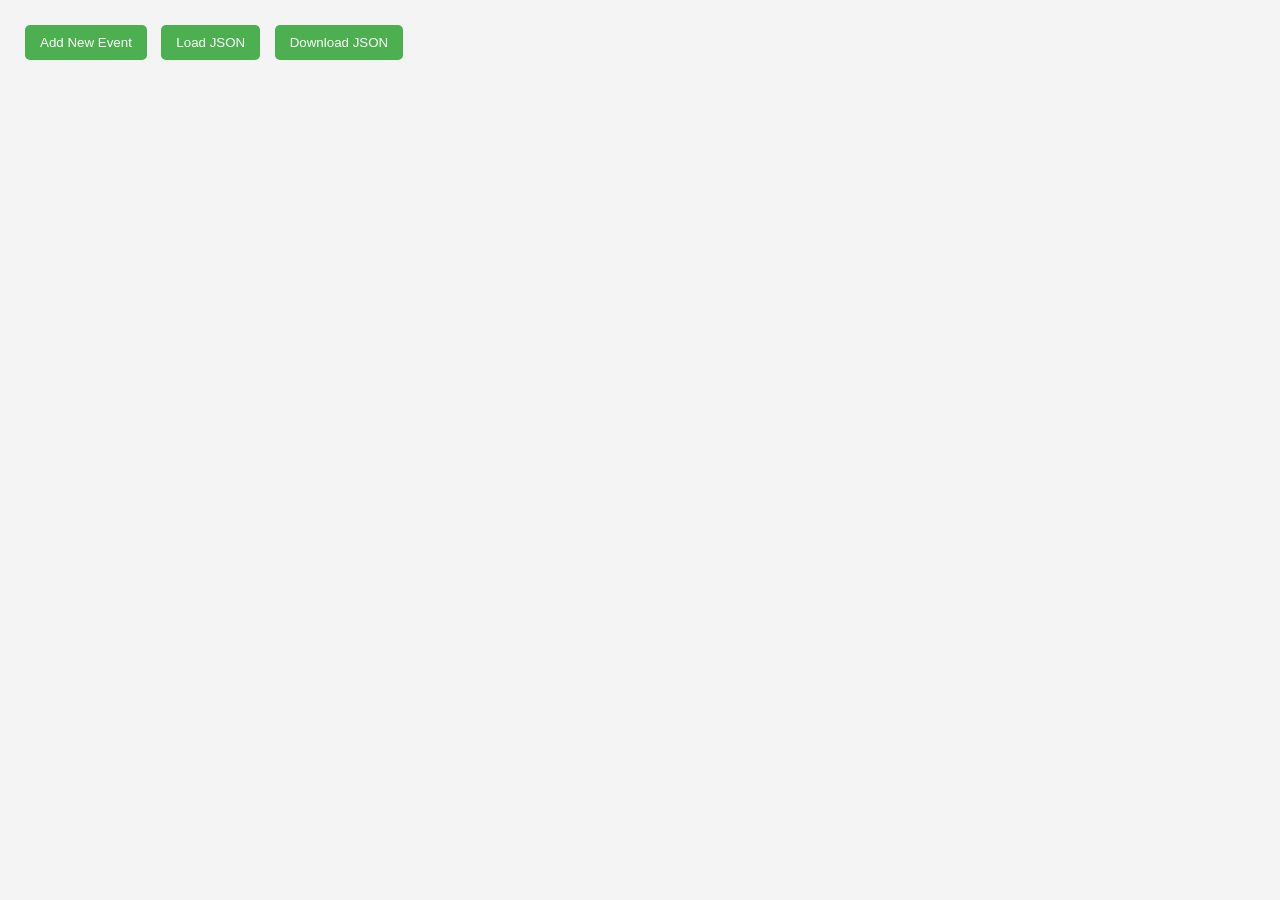
==== tools/index.html @ 94c076fe "Include in repository tool for generating the jsons of the events." ====
<!DOCTYPE html>
<html lang="en">
<head>
    <meta charset="UTF-8">
    <meta name="viewport" content="width=device-width, initial-scale=1.0">
    <title>Event Stamp Editor</title>
    <link rel="stylesheet" href="style.css">
    <link href="https://fonts.googleapis.com/css2?family=Open+Sans:wght@400;700&display=swap" rel="stylesheet">
</head>
<body>
    <div id="controls">
        <button id="add-event">Add New Event</button>
        <button id="load-json">Load JSON</button>
        <input type="file" id="file-input" accept=".json" style="display:none;">
        <button id="download-json">Download JSON</button>
    </div>
    <div id="event-list"></div>

    <div id="edit-modal" class="modal">
        <div class="modal-content">
            <span class="close" id="modal-close">x</span>
            <form id="event-form">
                <div class="oneline">
                    <label for="event-key" class="lab-h2">Edit Event: </label>
                    <input type="text" id="event-key" required>
                </div>


                <div class="oneline" style="gap: 10px;">
                    <div>
                        <label for="event-text">Text:</label>
                        <textarea id="event-text" required></textarea>
                    </div>
                    <div style="flex: 1; align-self: stretch;">
                        &nbsp;
                        <div class="option-category" style="margin-top: 15px;">
                            <label><input type="checkbox" id="is-parametrized"> Parametrized Event</label>
                            <div id="params-section" style="display:none;">
                                <label>Parameters:</label>
                                <div id="params-list"></div>
                                <button type="button" id="add-param">Add Parameter</button>
                            </div>
                        </div>
                        <div class="option-category" style="flex: 1;">
                            <label>Requirements:</label>
                            <div id="req-list" class="tag-holder"></div>
                        </div>
                        <div class="option-category" style="flex: 1;">
                            <label>Always triggers:</label>
                            <div id="all-trig-list" class="tag-holder"></div>
                        </div>
                        <div class="option-category" style="flex: 1;">
                            <label>Always adds:</label>
                            <div id="all-add-list" class="tag-holder"></div>
                        </div>
                        <div class="option-category" style="flex: 1;">
                            <label>Always removes:</label>
                            <div id="all-remov-list" class="tag-holder"></div>
                        </div>
                    </div>
                </div>

                <label>Options:</label>
                <div id="ops-list"></div>
                <button type="button" id="add-op">Add Option</button>

                <button type="submit">Save Event</button>
                <button type="button" id="delete-event-btn" style="background:#c0392b; display:none;">Delete event</button>
            </form>
        </div>

        <div id="modal-tag-pool" class="modal-tag-pool">
            <div style="display: flex; align-items: center; ">
                <h4 style="flex: 1; padding-top: 5px;">Tags created</h4>
                <button id="modal-tag-pool-new-tag" type="button" style="padding: 5px;">+</button>
            </div>
            <div id="modal-tag-cloud" class="tag-cloud"></div>
        </div>
    </div>
    
    <script src="src/core/UI.js"></script> <!-- REQUIRED FIRST LOAD -->
    <script src="src/core/consts.js"></script> <!-- REQUIRED SECOND LOAD -->

    <script src="src/elements/stamp/load-form-stamp.js"></script>
    <script src="src/elements/stamp/save-form-stamp.js"></script>
    <script src="src/elements/stamp/stamp.js"></script>

    <script src="src/elements/event-option.js"></script>
    <script src="src/elements/event-param.js"></script>
    <script src="src/elements/general-tag-pool.js"></script>
    <script src="src/elements/tag-holder.js"></script>
    <script src="src/elements/tag.js"></script>
    <script src="src/elements/word-holder.js"></script>

    <script src="src/index-actions/handlers.js"></script>
    <script src="src/index-actions/event-persistance.js"></script>
        
    <script src="src/init.js"></script> <!-- REQUIRED LAST LOAD -->
</body>
</html>
---- tools/style.css ----
body {
    font-family: Arial, sans-serif;
    background-color: #f4f4f4;
    margin: 0;
    padding: 20px;
}

#event-list {
    display: flex;
    flex-wrap: wrap;
    gap: 20px;
}

.stamp {
    background-color: white;
    border: 2px solid #333;
    border-radius: 10px;
    padding: 15px;
    width: 250px;
    box-shadow: 0 4px 8px rgba(0, 0, 0, 0.1);
    position: relative;
}

.stamp::before {
    content: "Stamp";
    position: absolute;
    top: -10px;
    left: 10px;
    background: #ffcc00;
    padding: 2px 5px;
    font-size: 12px;
    border-radius: 3px;
}

.stamp h3 {
    margin-top: 0;
    font-size: 16px;
    word-break: break-word;
}

.stamp p {
    font-size: 14px;
}

.stamp ul {
    list-style-type: none;
    padding: 0;
}

.stamp li {
    margin-bottom: 5px;
    font-size: 12px;
}
.stamp li::before {
    content: "- ";
}

button {
    background-color: #4CAF50;
    color: white;
    border: none;
    padding: 10px 15px;
    margin: 5px;
    cursor: pointer;
    border-radius: 5px;
}

button:hover {
    background-color: #45a049;
}

.modal {
    display: none;
    position: fixed;
    z-index: 1;
    left: 0;
    top: 0;
    width: 100%;
    height: 100%;
    overflow: auto;
    background-color: rgba(0,0,0,0.4);
}

.modal-content {
    background-color: #fefefe;
    margin:auto;
    margin-left: 3%;
    margin-right: 28%;
    padding: 20px;
    border: 1px solid #888;
    width: 64%;
    border-radius: 10px;
}

.close {
    color: #aaa;
    float: right;
    font-size: 28px;
    font-weight: bold;
}

.close:hover,
.close:focus {
    color: black;
    text-decoration: none;
    cursor: pointer;
}

form label {
    display: block;
    margin-top: 10px;
    font-weight: bold;
}

input[type="text"] {
    width: 100%;
    padding: 8px;
    margin-top: 5px;
    border: 1px solid #ccc;
    border-radius: 4px;
    box-sizing: border-box;
}

textarea {
    width: 360px;
    height: 450px;
    padding: 8px;
    margin-top: 5px;
    border: 1px solid #ccc;
    border-radius: 4px;
    box-sizing: border-box;
    resize: none;
    
    color: #e922ad;
    font-size: 25px;
    font-family: "Open Sans", sans-serif;
    font-weight: 700;
    line-height: 1.4;
    text-align: center;
}

.array-input { display: flex; align-items: flex-start; margin-bottom: 10px; }
.array-input input { flex:1; min-width: 0; }
.array-input button { padding: 5px; white-space: nowrap; }

.nested-object {
    border: 1px solid #ddd;
    padding: 10px;
    margin-top: 10px;
    border-radius: 5px;
}

.option-category {
    border: 1px solid #ddd;
    padding: 10px;
    margin-top: 10px;
    border-radius: 5px;
}

#controls {
    margin-bottom: 20px;
}

.btnrmv {
  min-width: 75px;
}

.oneline {
  display: flex;
  align-items: center;
  flex-wrap: wrap;
}

.lab-h2 {
    font-size: 1.5rem;
    font-weight: 700;
    line-height: 1.2;
    margin: 0;
}

.oneline input[type="text"] {
  flex: 1;
  margin: 0;
}

/* TAGS  */
.tag-holder {
  min-height: 25px;
  min-width: 180px;
  padding: 6px;
  border: 1px dashed #555;
  border-radius: 6px;
  background: #222;
  display: flex;
  flex-wrap: wrap;
  gap: 6px;
  transition: all 0.12s;
}

.tag-holder.drag-over {
  border-color: #ff6b6b;
  background: #2a1a1a;
  box-shadow: 0 0 0 2px #ff444488;
}

.tag-chip {
  background: #34495e;
  color: white;
  padding: 4px 10px;
  border-radius: 12px;
  font-size: 0.9em;
  display: inline-flex;
  align-items: center;
  gap: 6px;
  cursor: grab;
  user-select: none;
  border: 1px solid #4a6a88;
}

.tag-chip.negated {
  background: #632626;           /* darker red for "NOT" feeling */
  border-color: #c0392b;
}

.tag-negate {
  font-weight: bold;
  color: #ff6b6b;
  cursor: pointer;
  min-width: 12px;
  text-align: center;
  user-select: none;
}

.tag-negate:hover {
  color: #ff4444;
  transform: scale(1.2);
}

.tag-name {
  flex: 1;
}

.tag-chip.dragging {
  opacity: 0.5;
  transform: scale(1.05);
}

.tag-remove {
  cursor: pointer;
  font-weight: bold;
  color: #ff6b6b;
  margin-left: 4px;
  font-size: 1.1em;
  line-height: 1;
}

.tag-remove:hover {
  color: #ff4444;
}


/*  more tags  */
.modal-tag-pool {
  position: fixed;
  bottom: 20px;
  right: 20px;
  width: 25%;
  max-height: 80vh;
  overflow-y: auto;
  background: rgba(20, 20, 30, 0.92);
  border: 1px solid #444;
  border-radius: 10px;
  padding: 8px;
  box-shadow: 0 8px 32px rgba(0,0,0,0.6);
  z-index: 2002; /* just above modal backdrop */
  backdrop-filter: blur(4px);
}

.modal-tag-pool h4 {
  margin: 0 0 10px 0;
  font-size: 0.95em;
  color: #aaa;
  text-align: center;
}
.modal-tag-pool button {
  text-align: center;
}

.modal.active ~ .modal-tag-pool {
  display: block;             /* show when modal has .active class */
}

.tag-cloud {
  display: flex;
  flex-wrap: wrap;
  gap: 8px;
}

.rem-op-btn {
  display: flex;
  margin-left: auto;
  background-color: #ff6b6b;
}
.rem-op-btn:hover {
  background-color: #ff4444;
}



/*  SIDE PICKER  */
.side-picker {
  display: flex;
  width: 100%;
  align-items: center;
  gap: 12px;
  padding: 4px;
  border: 1px solid #ddd;
  border-radius: 6px;
  /*
  border-radius: 10px;
  border: 1px solid #333;
  box-shadow: inset 0 1px 3px rgba(0,0,0,0.4);
  */
  font-size: 0.92rem;
  user-select: none;
}

.side-btn {
  display: flex;
  align-items: center;
  gap: 6px;
  padding: 8px 14px;
  border-radius: 6px;
  cursor: pointer;
  transition: all 0.13s ease;
  font-weight: 600;
  position: relative;
}

.side-btn input[type="radio"] {
  position: absolute;
  opacity: 0;
  width: 0;
  height: 0;
  pointer-events: none;
}

.side-btn::before {
  content: '';
  width: 16px;
  height: 16px;
  border: 2px solid #666;
  border-radius: 50%;
  background: transparent;
  transition: all 0.15s ease;
  flex-shrink: 0;
  order: 1;
}

.side-left {
  flex-direction: row; /* text → circle */
}

.side-left::before {
  order: 2; /* circle after text */
  margin-left: 8px;
}
.side-right {
  flex-direction: row-reverse;   /* circle ← text */
  justify-content: flex-end;
}

.side-right::before {
  order: 1; /* circle before text in reversed row */
  margin-right: 8px;
}


.side-btn:hover {
  background: #a7a7b9;
}

.side-btn:hover::before {
  border-color: #000000;
}

/*                                      */
/* When selected — main pink glow + gradient */
.side-btn:has(input[type="radio"]:checked) {
  background: linear-gradient(145deg, #ff69b4, #c71585);   /* hotpink → deeppink */
  color: white;
  text-shadow: 0 0 6px rgba(255, 105, 180, 0.7);           /* subtle pink halo on text */
  box-shadow: 
    0 0 18px rgba(255, 105, 180, 0.55),
    inset 0 1px 4px rgba(255, 255, 255, 0.25);             /* inner gloss */
  transition: all 0.18s ease;
}

/* The little radio dot — now a juicy glowing pink pearl */
.side-btn:has(input[type="radio"]:checked)::before {
  background: #ff1493;                                      /* deep pink */
  border-color: #ff69b4;                                    /* lighter hotpink rim */
  box-shadow: 
    inset 0 0 0 3px #1a1a1e,
    0 0 14px rgba(255, 20, 147, 0.8);                      /* outer pink bloom */
  transition: all 0.18s ease;
}

/* Left side flavor — softer "good girl" pink */
.side-left:has(input:checked) {
  border-top-left-radius: 8px;
  border-bottom-left-radius: 8px;
  background: linear-gradient(90deg, #ff8dc7, #ff69b4);     /* candy → hotpink */
  color: white;
  transition: all 0.18s ease;
}

/* Right side flavor — more dominant, deeper, "take it" pink */
.side-right:has(input:checked) {
  border-top-right-radius: 8px;
  border-bottom-right-radius: 8px;
  background: linear-gradient(90deg, #c71585, #8b008b);     /* deeppink → darkmagenta */
  color: #fff0f5;                                           /* very pale pinkish white for contrast */
  transition: all 0.18s ease;
}

/* Bonus: hover tease (even when not selected) */
.side-btn:hover:not(:has(input:checked)) {
  background: rgba(255, 105, 180, 0.15);
  color: #ff69b4;
  border-color: rgba(255, 105, 180, 0.4);
  transition: all 0.18s ease;
}

/* Active press — make it feel like you're really pressing her button */
.side-btn:active {
  box-shadow: 0 0 8px rgba(255, 20, 147, 0.6);
  transition: all 0.18s ease;
}
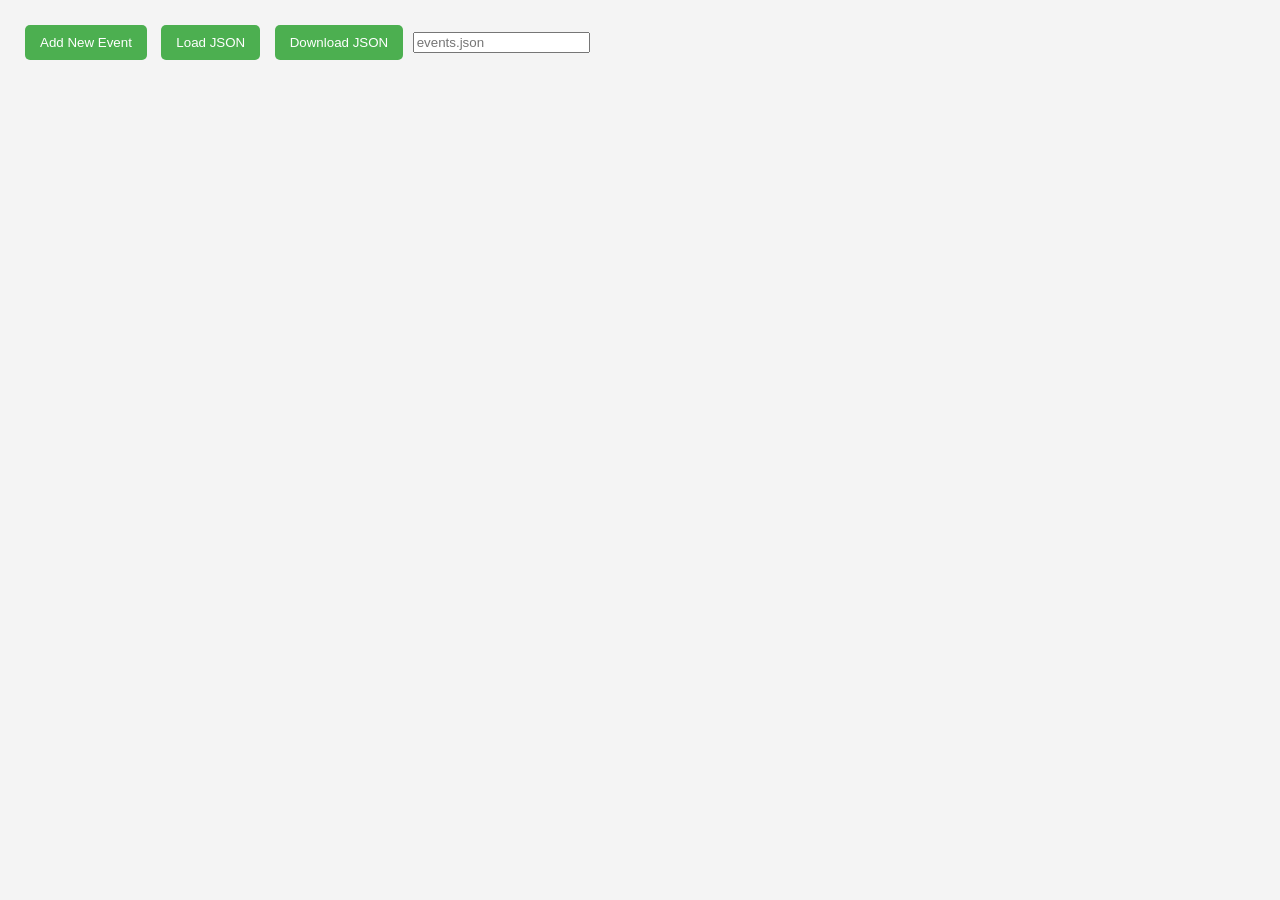
==== commit e1e0cbc4: "Improvements on the tool for ease of use" ====
--- a/tools/index.html
+++ b/tools/index.html
@@ -13,6 +13,7 @@
         <button id="load-json">Load JSON</button>
         <input type="file" id="file-input" accept=".json" style="display:none;">
         <button id="download-json">Download JSON</button>
+        <input id="filename" placeholder="events.json">
     </div>
     <div id="event-list"></div>
 
@@ -94,7 +95,7 @@
 
     <script src="src/index-actions/handlers.js"></script>
     <script src="src/index-actions/event-persistance.js"></script>
-        
+
     <script src="src/init.js"></script> <!-- REQUIRED LAST LOAD -->
 </body>
 </html>
